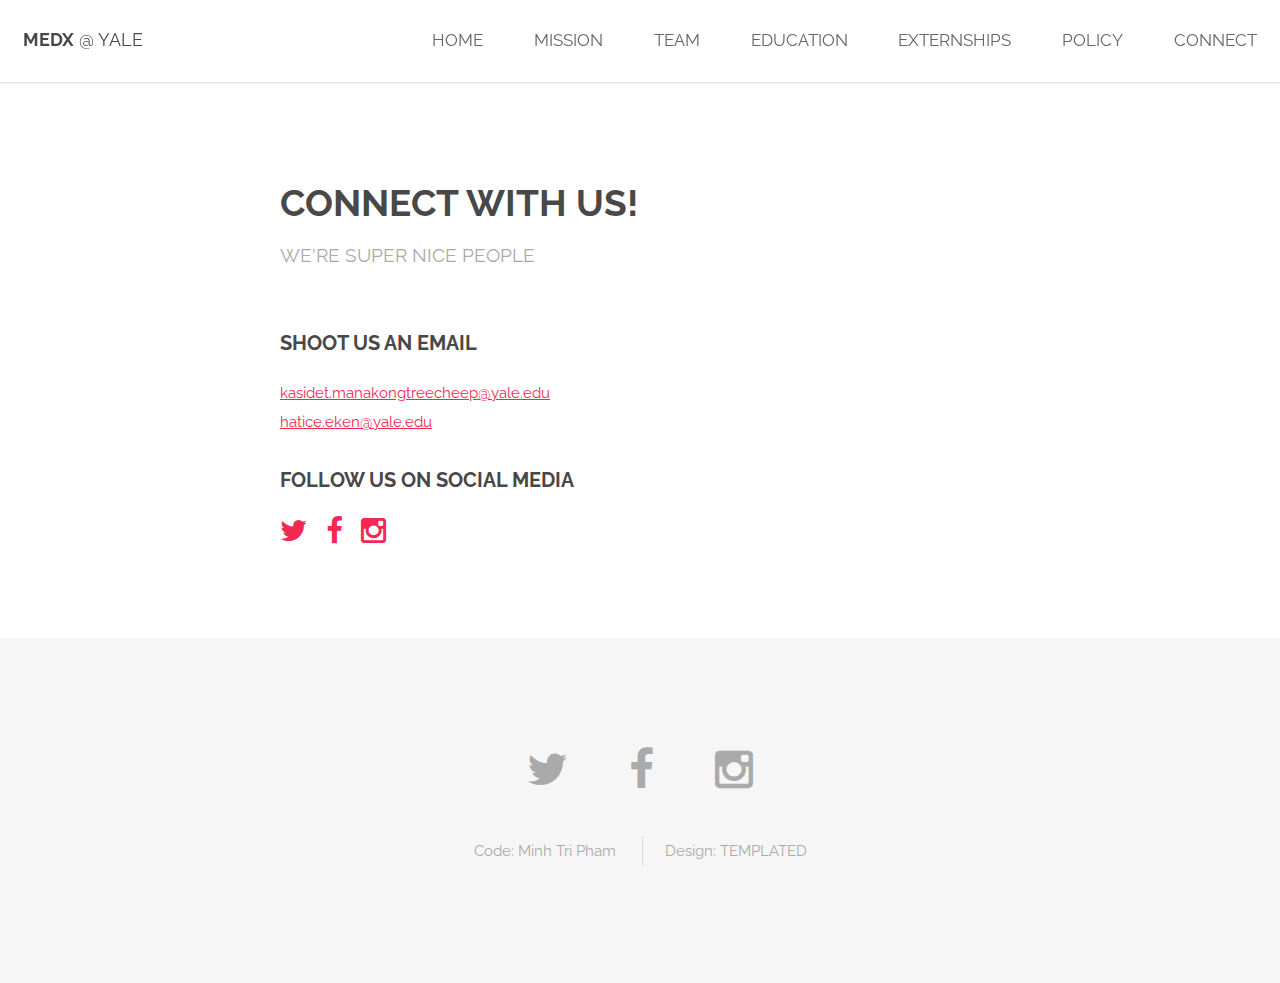
==== connect.html @ 520b96de "mvp" ====
<!doctype html>
<html>
<head>
  <meta charset="utf-8">

  <!-- Always force latest IE rendering engine or request Chrome Frame -->
  <meta content="IE=edge,chrome=1" http-equiv="X-UA-Compatible">

  <!-- Use title if it's in the page YAML frontmatter -->
  <title>Connect | MedX @ Yale</title>

  <script src="javascripts/jquery.min.js"></script>
  <script src="javascripts/skel.min.js"></script>
  <script src="javascripts/skel-layers.min.js"></script>
  <script src="javascripts/init.js"></script>
  <noscript>
  <link rel="stylesheet" href="css/skel.css" />
  <link rel="stylesheet" href="css/style.css" />
  <link rel="stylesheet" href="css/style-xlarge.css" />
  </noscript>
</head>
<body>
  <header id="header">
    <h1><strong><a href="index.html">MedX</a></strong> @ Yale</h1>
    <nav id="nav">
      <ul>
        <li><a href="/">Home</a></li>
        <li><a href="/mission.html">Mission</a></li>
        <li><a href="/team.html">Team</a></li>
        <li><a href="/education.html">Education</a></li>
        <li><a href="/externships.html">Externships</a></li>
        <li><a href="/policy.html">Policy</a></li>
        <li><a href="/connect.html">Connect</a></li>
      </ul>
    </nav>
  </header>

    <div class="wrapper style1">
	<div class="container 75%">
		<header class="major">
			<h2>Connect with us!</h2>
			<p>
				we're super nice people
			</p>
		</header>


		<h3>Shoot us an email</h3>
		<a href="mailto:kasidet.manakongtreecheep@yale.edu">kasidet.manakongtreecheep@yale.edu</a>
		<br>
		<a href="mailto:hatice.eken@yale.edu">hatice.eken@yale.edu</a>
		<br>
		<br>

		<h3>Follow us on social media</h3>
		<ul class="icons">
			<li><a href="#" class="icon fa-twitter"><span class="label">Twitter</span></a></li>
			<li><a href="#" class="icon fa-facebook"><span class="label">Facebook</span></a></li>
			<li><a href="#" class="icon fa-instagram"><span class="label">Instagram</span></a></li>
		</ul>

	</div>
</div>
  

  <footer id="footer">
    <div class="container">
      <ul class="icons">
        <li><a href="#" class="icon fa-twitter"></a></li>
        <li><a href="#" class="icon fa-facebook"></a></li>
        <li><a href="#" class="icon fa-instagram"></a></li>
      </ul>
      <ul class="copyright">
        <li>Code: <a href="mailto:minhtri@pham.cz">Minh Tri Pham</a></li>
        <li>Design: <a href="http://templated.co">TEMPLATED</a></li>
      </ul>
    </div>
  </footer>
</body>
</html>
---- css/skel.css ----
/* skel-baseline v2.0.3 | (c) n33 | getskel.com | MIT licensed */

/* Resets (http://meyerweb.com/eric/tools/css/reset/ | v2.0 | 20110126 | License: none (public domain)) */


	html,body,div,span,applet,object,iframe,h1,h2,h3,h4,h5,h6,p,blockquote,pre,a,abbr,acronym,address,big,cite,code,del,dfn,em,img,ins,kbd,q,s,samp,small,strike,strong,sub,sup,tt,var,b,u,i,center,dl,dt,dd,ol,ul,li,fieldset,form,label,legend,table,caption,tbody,tfoot,thead,tr,th,td,article,aside,canvas,details,embed,figure,figcaption,footer,header,hgroup,menu,nav,output,ruby,section,summary,time,mark,audio,video{margin:0;padding:0;border:0;font-size:100%;font:inherit;vertical-align:baseline;}article,aside,details,figcaption,figure,footer,header,hgroup,menu,nav,section{display:block;}body{line-height:1;}ol,ul{list-style:none;}blockquote,q{quotes:none;}blockquote:before,blockquote:after,q:before,q:after{content:'';content:none;}table{border-collapse:collapse;border-spacing:0;}body{-webkit-text-size-adjust:none}

/* Box Model */

	*, *:before, *:after {
		-moz-box-sizing: border-box;
		-webkit-box-sizing: border-box;
		box-sizing: border-box;
	}

/* Container */

	.container {
		margin-left: auto;
		margin-right: auto;

		/* width: (containers) */
		width: 1200px;
	}

	/* Modifiers */

		/* 125% */
			.container.\31 25\25 {
				width: 100%;

				/* max-width: (containers * 1.25) */
				max-width: 1500px;

				/* min-width: (containers) */
				min-width: 1200px;
			}

		/* 75% */
			.container.\37 5\25 {

				/* width: (containers * 0.75) */
				width: 900px;

			}

		/* 50% */
			.container.\35 0\25 {

				/* width: (containers * 0.50) */
				width: 600px;

			}

		/* 25% */
			.container.\32 5\25 {

				/* width: (containers * 0.25) */
				width: 300px;

			}

/* Grid */

	.row {
		border-bottom: solid 1px transparent;
	}

	.row > * {
		float: left;
	}

	.row:after, .row:before {
		content: '';
		display: block;
		clear: both;
		height: 0;
	}

	.row.uniform > * > :first-child {
		margin-top: 0;
	}

	.row.uniform > * > :last-child {
		margin-bottom: 0;
	}

	/* Gutters */

		/* Normal */

			.row > * {
				/* padding: (gutters.horizontal) 0 0 (gutters.vertical) */
				padding: 0 0 0 2em;
			}

			.row {
				/* margin: -(gutters.horizontal) 0 -1px -(gutters.vertical) */
				margin: 0 0 -1px -2em;
			}

			.row.uniform > * {
				/* padding: (gutters.vertical) 0 0 (gutters.vertical) */
				padding: 2em 0 0 2em;
			}

			.row.uniform {
				/* margin: -(gutters.vertical) 0 -1px -(gutters.vertical) */
				margin: -2em 0 -1px -2em;
			}

		/* 200% */

			.row.\32 00\25 > * {
				/* padding: (gutters.horizontal) 0 0 (gutters.vertical) */
				padding: 0 0 0 4em;
			}

			.row.\32 00\25 {
				/* margin: -(gutters.horizontal) 0 -1px -(gutters.vertical) */
				margin: 0 0 -1px -4em;
			}

			.row.uniform.\32 00\25 > * {
				/* padding: (gutters.vertical) 0 0 (gutters.vertical) */
				padding: 4em 0 0 4em;
			}

			.row.uniform.\32 00\25 {
				/* margin: -(gutters.vertical) 0 -1px -(gutters.vertical) */
				margin: -4em 0 -1px -4em;
			}

		/* 150% */

			.row.\31 50\25 > * {
				/* padding: (gutters.horizontal) 0 0 (gutters.vertical) */
				padding: 0 0 0 1.5em;
			}

			.row.\31 50\25 {
				/* margin: -(gutters.horizontal) 0 -1px -(gutters.vertical) */
				margin: 0 0 -1px -1.5em;
			}

			.row.uniform.\31 50\25 > * {
				/* padding: (gutters.vertical) 0 0 (gutters.vertical) */
				padding: 1.5em 0 0 1.5em;
			}

			.row.uniform.\31 50\25 {
				/* margin: -(gutters.vertical) 0 -1px -(gutters.vertical) */
				margin: -1.5em 0 -1px -1.5em;
			}

		/* 50% */

			.row.\35 0\25 > * {
				/* padding: (gutters.horizontal) 0 0 (gutters.vertical) */
				padding: 0 0 0 1em;
			}

			.row.\35 0\25 {
				/* margin: -(gutters.horizontal) 0 -1px -(gutters.vertical) */
				margin: 0 0 -1px -1em;
			}

			.row.uniform.\35 0\25 > * {
				/* padding: (gutters.vertical) 0 0 (gutters.vertical) */
				padding: 1em 0 0 1em;
			}

			.row.uniform.\35 0\25 {
				/* margin: -(gutters.vertical) 0 -1px -(gutters.vertical) */
				margin: -1em 0 -1px -1em;
			}

		/* 25% */

			.row.\32 5\25 > * {
				/* padding: (gutters.horizontal) 0 0 (gutters.vertical) */
				padding: 0 0 0 0.5em;
			}

			.row.\32 5\25 {
				/* margin: -(gutters.horizontal) 0 -1px -(gutters.vertical) */
				margin: 0 0 -1px -0.5em;
			}

			.row.uniform.\32 5\25 > * {
				/* padding: (gutters.vertical) 0 0 (gutters.vertical) */
				padding: 0.5em 0 0 0.5em;
			}

			.row.uniform.\32 5\25 {
				/* margin: -(gutters.vertical) 0 -1px -(gutters.vertical) */
				margin: -0.5em 0 -1px -0.5em;
			}

		/* 0% */

			.row.\30 \25 > * {
				padding: 0;
			}

			.row.\30 \25 {
				margin: 0 0 -1px 0;
			}

	/* Cells */

		.\31 2u, .\31 2u\24 { width: 100%; clear: none; margin-left: 0; }
		.\31 1u, .\31 1u\24 { width: 91.6666666667%; clear: none; margin-left: 0; }
		.\31 0u, .\31 0u\24 { width: 83.3333333333%; clear: none; margin-left: 0; }
		.\39 u, .\39 u\24 { width: 75%; clear: none; margin-left: 0; }
		.\38 u, .\38 u\24 { width: 66.6666666667%; clear: none; margin-left: 0; }
		.\37 u, .\37 u\24 { width: 58.3333333333%; clear: none; margin-left: 0; }
		.\36 u, .\36 u\24 { width: 50%; clear: none; margin-left: 0; }
		.\35 u, .\35 u\24 { width: 41.6666666667%; clear: none; margin-left: 0; }
		.\34 u, .\34 u\24 { width: 33.3333333333%; clear: none; margin-left: 0; }
		.\33 u, .\33 u\24 { width: 25%; clear: none; margin-left: 0; }
		.\32 u, .\32 u\24 { width: 16.6666666667%; clear: none; margin-left: 0; }
		.\31 u, .\31 u\24 { width: 8.3333333333%; clear: none; margin-left: 0; }

		.\31 2u\24 + *,
		.\31 1u\24 + *,
		.\31 0u\24 + *,
		.\39 u\24 + *,
		.\38 u\24 + *,
		.\37 u\24 + *,
		.\36 u\24 + *,
		.\35 u\24 + *,
		.\34 u\24 + *,
		.\33 u\24 + *,
		.\32 u\24 + *,
		.\31 u\24 + * {
			clear: left;
		}

		.\-11u { margin-left: 91.6666666667% }
		.\-10u { margin-left: 83.3333333333% }
		.\-9u { margin-left: 75% }
		.\-8u { margin-left: 66.6666666667% }
		.\-7u { margin-left: 58.3333333333% }
		.\-6u { margin-left: 50% }
		.\-5u { margin-left: 41.6666666667% }
		.\-4u { margin-left: 33.3333333333% }
		.\-3u { margin-left: 25% }
		.\-2u { margin-left: 16.6666666667% }
		.\-1u { margin-left: 8.3333333333% }
---- css/style.css ----
@charset "UTF-8";
@import url(font-awesome.min.css);
@import "http://fonts.googleapis.com/css?family=Raleway:400,700";

/*
	Spatial by TEMPLATED
	templated.co @templatedco
	Released for free under the Creative Commons Attribution 3.0 license (templated.co/license)
*/

/* Basic */

	body {
		background: #fff;
	}

		body.is-loading *, body.is-loading *:before, body.is-loading *:after {
			-moz-animation: none !important;
			-webkit-animation: none !important;
			-o-animation: none !important;
			-ms-animation: none !important;
			animation: none !important;
			-moz-transition: none !important;
			-webkit-transition: none !important;
			-o-transition: none !important;
			-ms-transition: none !important;
			transition: none !important;
		}

	body, input, select, textarea {
		color: #666;
		font-family: "Raleway", Arial, Helvetica, sans-serif;
		font-size: 13pt;
		font-weight: 400;
		line-height: 2em;
	}

	a {
		color: #f32853;
		text-decoration: underline;
	}

		a:hover {
			text-decoration: none;
		}

	strong, b {
		color: #484848;
		font-weight: 700;
	}

	em, i {
		font-style: italic;
	}

	p {
		margin: 0 0 2em 0;
	}

	h1, h2, h3, h4, h5, h6 {
		color: #484848;
		font-weight: 700;
		line-height: 1em;
		margin: 0 0 1em 0;
		text-transform: uppercase;
	}

		h1 a, h2 a, h3 a, h4 a, h5 a, h6 a {
			color: inherit;
			text-decoration: none;
		}

	h2 {
		font-size: 1.75em;
		line-height: 1.5em;
	}

	h3 {
		font-size: 1.35em;
		line-height: 1.5em;
	}

	h4 {
		font-size: 1.1em;
		line-height: 1.5em;
	}

	h5 {
		font-size: 0.9em;
		line-height: 1.5em;
	}

	h6 {
		font-size: 0.7em;
		line-height: 1.5em;
	}

	sub {
		font-size: 0.8em;
		position: relative;
		top: 0.5em;
	}

	sup {
		font-size: 0.8em;
		position: relative;
		top: -0.5em;
	}

	hr {
		border: 0;
		border-bottom: solid 1px rgba(144, 144, 144, 0.25);
		margin: 2em 0;
	}

		hr.major {
			margin: 3em 0;
		}

	blockquote {
		border-left: solid 4px rgba(144, 144, 144, 0.25);
		font-style: italic;
		margin: 0 0 2em 0;
		padding: 0.5em 0 0.5em 2em;
	}

	code {
		background: rgba(144, 144, 144, 0.075);
		border-radius: 4px;
		border: solid 1px rgba(144, 144, 144, 0.25);
		font-family: "Courier New", monospace;
		font-size: 0.9em;
		margin: 0 0.25em;
		padding: 0.25em 0.65em;
	}

	pre {
		-webkit-overflow-scrolling: touch;
		font-family: "Courier New", monospace;
		font-size: 0.9em;
		margin: 0 0 2em 0;
	}

		pre code {
			display: block;
			line-height: 1.75em;
			padding: 1em 1.5em;
			overflow-x: auto;
		}

	.align-left {
		text-align: left;
	}

	.align-center {
		text-align: center;
	}

	.align-right {
		text-align: right;
	}

/* Section/Article */

	section.special, article.special, header.special {
		text-align: center;
	}

	header p {
		color: #aaa;
		position: relative;
		margin: 0 0 1.5em 0;
		text-transform: uppercase;
	}

	header h2 + p {
		font-size: 1.25em;
		margin-top: -1em;
		line-height: 1.5em;
	}

	header h3 + p {
		font-size: 1.1em;
		margin-top: -0.8em;
		line-height: 1.5em;
	}

	header h4 + p,
	header h5 + p,
	header h6 + p {
		font-size: 0.9em;
		margin-top: -0.6em;
		line-height: 1.5em;
	}

	header.major {
		margin: 0 0 6em 0;
	}

		header.major h2 {
			font-size: 3em;
		}

		header.major h2, header.major h3, header.major h4, header.major h5, header.major h6 {
			display: inline-block;
			margin: 0 0 0.8em;
		}

		header.major p {
			font-size: 1.7em;
			margin-bottom: 0;
		}

/* Form */

	form {
		margin: 0 0 2em 0;
	}

	label {
		color: #484848;
		display: block;
		font-size: 0.9em;
		font-weight: 700;
		margin: 0 0 1em 0;
	}

	input[type="text"],
	input[type="password"],
	input[type="email"],
	select,
	textarea {
		-moz-appearance: none;
		-webkit-appearance: none;
		-o-appearance: none;
		-ms-appearance: none;
		appearance: none;
		background: rgba(144, 144, 144, 0.075);
		border-radius: 4px;
		border: none;
		border: solid 1px rgba(144, 144, 144, 0.25);
		color: inherit;
		display: block;
		outline: 0;
		padding: 0 1em;
		text-decoration: none;
		width: 100%;
	}

		input[type="text"]:invalid,
		input[type="password"]:invalid,
		input[type="email"]:invalid,
		select:invalid,
		textarea:invalid {
			box-shadow: none;
		}

		input[type="text"]:focus,
		input[type="password"]:focus,
		input[type="email"]:focus,
		select:focus,
		textarea:focus {
			border-color: #f32853;
			box-shadow: 0 0 0 1px #f32853;
		}

	.select-wrapper {
		text-decoration: none;
		display: block;
		position: relative;
	}

		.select-wrapper:before {
			content: "";
			-moz-osx-font-smoothing: grayscale;
			-webkit-font-smoothing: antialiased;
			font-family: FontAwesome;
			font-style: normal;
			font-weight: normal;
			text-transform: none !important;
		}

		.select-wrapper:before {
			color: rgba(144, 144, 144, 0.25);
			display: block;
			height: 2.75em;
			line-height: 2.75em;
			pointer-events: none;
			position: absolute;
			right: 0;
			text-align: center;
			top: 0;
			width: 2.75em;
		}

		.select-wrapper select::-ms-expand {
			display: none;
		}

	input[type="text"],
	input[type="password"],
	input[type="email"],
	select {
		height: 2.75em;
	}

	textarea {
		padding: 0.75em 1em;
	}

	input[type="checkbox"],
	input[type="radio"] {
		-moz-appearance: none;
		-webkit-appearance: none;
		-o-appearance: none;
		-ms-appearance: none;
		appearance: none;
		display: block;
		float: left;
		margin-right: -2em;
		opacity: 0;
		width: 1em;
		z-index: -1;
	}

		input[type="checkbox"] + label,
		input[type="radio"] + label {
			text-decoration: none;
			color: #666;
			cursor: pointer;
			display: inline-block;
			font-size: 1em;
			font-weight: 400;
			padding-left: 2.4em;
			padding-right: 0.75em;
			position: relative;
		}

			input[type="checkbox"] + label:before,
			input[type="radio"] + label:before {
				-moz-osx-font-smoothing: grayscale;
				-webkit-font-smoothing: antialiased;
				font-family: FontAwesome;
				font-style: normal;
				font-weight: normal;
				text-transform: none !important;
			}

			input[type="checkbox"] + label:before,
			input[type="radio"] + label:before {
				background: rgba(144, 144, 144, 0.075);
				border-radius: 4px;
				border: solid 1px rgba(144, 144, 144, 0.25);
				content: '';
				display: inline-block;
				height: 1.65em;
				left: 0;
				line-height: 1.58125em;
				position: absolute;
				text-align: center;
				top: 0;
				width: 1.65em;
			}

		input[type="checkbox"]:checked + label:before,
		input[type="radio"]:checked + label:before {
			background: #323037;
			border-color: #323037;
			color: #ffffff;
			content: '\f00c';
		}

		input[type="checkbox"]:focus + label:before,
		input[type="radio"]:focus + label:before {
			border-color: #f32853;
			box-shadow: 0 0 0 1px #f32853;
		}

	input[type="checkbox"] + label:before {
		border-radius: 4px;
	}

	input[type="radio"] + label:before {
		border-radius: 100%;
	}

	::-webkit-input-placeholder {
		color: #aaa !important;
		opacity: 1.0;
	}

	:-moz-placeholder {
		color: #aaa !important;
		opacity: 1.0;
	}

	::-moz-placeholder {
		color: #aaa !important;
		opacity: 1.0;
	}

	:-ms-input-placeholder {
		color: #aaa !important;
		opacity: 1.0;
	}

	.formerize-placeholder {
		color: #aaa !important;
		opacity: 1.0;
	}

/* Box */

	.box {
		border-radius: 4px;
		border: solid 1px rgba(144, 144, 144, 0.25);
		margin-bottom: 2em;
		padding: 1.5em;
	}

		.box > :last-child,
		.box > :last-child > :last-child,
		.box > :last-child > :last-child > :last-child {
			margin-bottom: 0;
		}

		.box.alt {
			border: 0;
			border-radius: 0;
			padding: 0;
		}

/* Feature */

	.feature-grid {
		position: relative;
	}

		.feature-grid:after {
			clear: both;
			content: '';
			display: block;
		}

		.feature-grid .feature {
			display: inline-block;
			float: left;
			margin-bottom: 3em;
			width: 50%;
		}

			.feature-grid .feature .content {
				width: 60%;
			}

			.feature-grid .feature .image {
				width: 30%;
			}

				.feature-grid .feature .image img {
					display: inline;
					max-width: 100%;
				}

			.feature-grid .feature:nth-child(odd) .content, .feature-grid .feature:nth-child(odd) .image {
				float: right;
				margin-right: 5%;
				text-align: right;
			}

			.feature-grid .feature:nth-child(even) .content, .feature-grid .feature:nth-child(even) .image {
				float: left;
				margin-left: 5%;
				text-align: left;
			}

/* Icon */

	.icon {
		text-decoration: none;
		border-bottom: none;
		position: relative;
	}

		.icon:before {
			-moz-osx-font-smoothing: grayscale;
			-webkit-font-smoothing: antialiased;
			font-family: FontAwesome;
			font-style: normal;
			font-weight: normal;
			text-transform: none !important;
		}

		.icon > .label {
			display: none;
		}

/* Image */

	.image {
		border-radius: 4px;
		border: 0;
		display: inline-block;
		position: relative;
	}

		.image img {
			border-radius: 4px;
			display: block;
		}

		.image.left {
			float: left;
			padding: 0 1.5em 1em 0;
			top: 0.25em;
		}

		.image.right {
			float: right;
			padding: 0 0 1em 1.5em;
			top: 0.25em;
		}

		.image.left, .image.right {
			max-width: 40%;
		}

			.image.left img, .image.right img {
				width: 100%;
			}

		.image.fit {
			display: block;
			margin: 0 0 2em 0;
			width: 100%;
		}

			.image.fit img {
				width: 100%;
			}

		.image.rounded {
			border-radius: 100%;
		}

			.image.rounded img {
				border: solid 0.5em rgba(144, 144, 144, 0.25);
				border-radius: 100%;
			}

		.image.captioned {
			border-radius: 0;
			margin-bottom: 4em;
		}

			.image.captioned img {
				border-radius: 0;
			}

			.image.captioned h3 {
				background-color: #fff;
				box-shadow: 0px 0.0375em 0.125em 0px rgba(0, 0, 0, 0.15);
				display: block;
				padding: 2em 1em;
			}

/* List */

	ol {
		list-style: decimal;
		margin: 0 0 2em 0;
		padding-left: 1.25em;
	}

		ol li {
			padding-left: 0.25em;
		}

	ul {
		list-style: disc;
		margin: 0 0 2em 0;
		padding-left: 1em;
	}

		ul li {
			padding-left: 0.5em;
		}

		ul.alt {
			list-style: none;
			padding-left: 0;
		}

			ul.alt li {
				border-top: solid 1px rgba(144, 144, 144, 0.25);
				padding: 0.5em 0;
			}

				ul.alt li:first-child {
					border-top: 0;
					padding-top: 0;
				}

		ul.icons {
			cursor: default;
			list-style: none;
			padding-left: 0;
		}

			ul.icons li {
				display: inline-block;
				padding: 0 1em 0 0;
			}

				ul.icons li:last-child {
					padding-right: 0;
				}

				ul.icons li .icon:before {
					font-size: 2em;
				}

		ul.actions {
			cursor: default;
			list-style: none;
			padding-left: 0;
		}

			ul.actions li {
				display: inline-block;
				padding: 0 1em 0 0;
				vertical-align: middle;
			}

				ul.actions li:last-child {
					padding-right: 0;
				}

			ul.actions.small li {
				padding: 0 0.5em 0 0;
			}

			ul.actions.vertical li {
				display: block;
				padding: 1em 0 0 0;
			}

				ul.actions.vertical li:first-child {
					padding-top: 0;
				}

				ul.actions.vertical li > * {
					margin-bottom: 0;
				}

			ul.actions.vertical.small li {
				padding: 0.5em 0 0 0;
			}

				ul.actions.vertical.small li:first-child {
					padding-top: 0;
				}

			ul.actions.fit {
				display: table;
				margin-left: -1em;
				padding: 0;
				table-layout: fixed;
				width: calc(100% + 1em);
			}

				ul.actions.fit li {
					display: table-cell;
					padding: 0 0 0 1em;
				}

					ul.actions.fit li > * {
						margin-bottom: 0;
					}

				ul.actions.fit.small {
					margin-left: -0.5em;
					width: calc(100% + 0.5em);
				}

					ul.actions.fit.small li {
						padding: 0 0 0 0.5em;
					}

	dl {
		margin: 0 0 2em 0;
	}

/* Table */

	.table-wrapper {
		-webkit-overflow-scrolling: touch;
		overflow-x: auto;
	}

	table {
		margin: 0 0 2em 0;
		width: 100%;
	}

		table tbody tr {
			border: solid 1px rgba(144, 144, 144, 0.25);
			border-left: 0;
			border-right: 0;
		}

			table tbody tr:nth-child(2n + 1) {
				background-color: rgba(144, 144, 144, 0.075);
			}

		table td {
			padding: 0.75em 0.75em;
		}

		table th {
			color: #484848;
			font-size: 0.9em;
			font-weight: 700;
			padding: 0 0.75em 0.75em 0.75em;
			text-align: left;
		}

		table thead {
			border-bottom: solid 2px rgba(144, 144, 144, 0.25);
		}

		table tfoot {
			border-top: solid 2px rgba(144, 144, 144, 0.25);
		}

		table.alt {
			border-collapse: separate;
		}

			table.alt tbody tr td {
				border: solid 1px rgba(144, 144, 144, 0.25);
				border-left-width: 0;
				border-top-width: 0;
			}

				table.alt tbody tr td:first-child {
					border-left-width: 1px;
				}

			table.alt tbody tr:first-child td {
				border-top-width: 1px;
			}

			table.alt thead {
				border-bottom: 0;
			}

			table.alt tfoot {
				border-top: 0;
			}

/* Button */

	input[type="submit"],
	input[type="reset"],
	input[type="button"],
	.button {
		-moz-appearance: none;
		-webkit-appearance: none;
		-o-appearance: none;
		-ms-appearance: none;
		appearance: none;
		-moz-transition: background-color 0.2s ease-in-out, color 0.2s ease-in-out;
		-webkit-transition: background-color 0.2s ease-in-out, color 0.2s ease-in-out;
		-o-transition: background-color 0.2s ease-in-out, color 0.2s ease-in-out;
		-ms-transition: background-color 0.2s ease-in-out, color 0.2s ease-in-out;
		transition: background-color 0.2s ease-in-out, color 0.2s ease-in-out;
		background-color: #323037;
		border-radius: 4px;
		border: 0;
		color: #ffffff !important;
		cursor: pointer;
		display: inline-block;
		font-weight: 700;
		height: 3.15em;
		line-height: 3.25em;
		padding: 0 2.2em;
		text-align: center;
		text-decoration: none;
		text-transform: uppercase;
		white-space: nowrap;
	}

		input[type="submit"]:hover,
		input[type="reset"]:hover,
		input[type="button"]:hover,
		.button:hover {
			background-color: #3e3c45;
		}

		input[type="submit"]:active,
		input[type="reset"]:active,
		input[type="button"]:active,
		.button:active {
			background-color: #262429;
		}

		input[type="submit"].icon,
		input[type="reset"].icon,
		input[type="button"].icon,
		.button.icon {
			padding-left: 1.35em;
		}

			input[type="submit"].icon:before,
			input[type="reset"].icon:before,
			input[type="button"].icon:before,
			.button.icon:before {
				margin-right: 0.5em;
			}

		input[type="submit"].fit,
		input[type="reset"].fit,
		input[type="button"].fit,
		.button.fit {
			display: block;
			margin: 0 0 1em 0;
			width: 100%;
		}

		input[type="submit"].small,
		input[type="reset"].small,
		input[type="button"].small,
		.button.small {
			font-size: 0.8em;
		}

		input[type="submit"].big,
		input[type="reset"].big,
		input[type="button"].big,
		.button.big {
			font-size: 1.35em;
		}

		input[type="submit"].alt,
		input[type="reset"].alt,
		input[type="button"].alt,
		.button.alt {
			background-color: transparent;
			box-shadow: inset 0 0 0 2px rgba(144, 144, 144, 0.25);
			color: #484848 !important;
		}

			input[type="submit"].alt:hover,
			input[type="reset"].alt:hover,
			input[type="button"].alt:hover,
			.button.alt:hover {
				background-color: rgba(144, 144, 144, 0.075);
			}

			input[type="submit"].alt:active,
			input[type="reset"].alt:active,
			input[type="button"].alt:active,
			.button.alt:active {
				background-color: rgba(144, 144, 144, 0.2);
			}

			input[type="submit"].alt.icon:before,
			input[type="reset"].alt.icon:before,
			input[type="button"].alt.icon:before,
			.button.alt.icon:before {
				color: #aaa;
			}

		input[type="submit"].special,
		input[type="reset"].special,
		input[type="button"].special,
		.button.special {
			background-color: #f32853;
			color: #ffffff !important;
		}

			input[type="submit"].special:hover,
			input[type="reset"].special:hover,
			input[type="button"].special:hover,
			.button.special:hover {
				background-color: #f44066;
			}

			input[type="submit"].special:active,
			input[type="reset"].special:active,
			input[type="button"].special:active,
			.button.special:active {
				background-color: #f21040;
			}

		input[type="submit"].disabled, input[type="submit"]:disabled,
		input[type="reset"].disabled,
		input[type="reset"]:disabled,
		input[type="button"].disabled,
		input[type="button"]:disabled,
		.button.disabled,
		.button:disabled {
			background-color: #666 !important;
			box-shadow: inset 0 -0.15em 0 0 rgba(0, 0, 0, 0.15);
			color: #fff !important;
			cursor: default;
			opacity: 0.25;
		}

/* Header */

	#skel-layers-wrapper {
		padding-top: 6em;
	}

	body.landing #skel-layers-wrapper {
		padding-top: 0 !important;
	}

	#header {
		background-color: #fff;
		border-bottom: solid 1px rgba(144, 144, 144, 0.25);
		box-shadow: 0px 0.0375em 0.125em 0px rgba(0, 0, 0, 0.05);
		color: #484848;
		cursor: default;
		font-size: 1.25em;
		height: 4.5em;
		left: 0;
		line-height: 4.4em;
		position: fixed;
		text-transform: uppercase;
		top: 0;
		width: 100%;
		z-index: 10000;
	}

		#header h1 {
			color: #484848;
			font-weight: 400;
			height: inherit;
			left: 1.25em;
			line-height: inherit;
			margin: 0;
			padding: 0;
			position: absolute;
			top: 0;
		}

		#header nav {
			height: inherit;
			line-height: inherit;
			position: absolute;
			right: 1.25em;
			top: 0;
			vertical-align: middle;
		}

			#header nav > ul {
				list-style: none;
				margin: 0;
				padding-left: 0;
			}

				#header nav > ul > li {
					border-radius: 4px;
					display: inline-block;
					margin-left: 2.5em;
					padding-left: 0;
				}

					#header nav > ul > li a {
						-moz-transition: color 0.2s ease-in-out;
						-webkit-transition: color 0.2s ease-in-out;
						-o-transition: color 0.2s ease-in-out;
						-ms-transition: color 0.2s ease-in-out;
						transition: color 0.2s ease-in-out;
						color: #666;
						display: inline-block;
						text-decoration: none;
						font-size: 0.9em;
					}

						#header nav > ul > li a:hover {
							color: #484848;
						}

					#header nav > ul > li:first-child {
						margin-left: 0;
					}

					#header nav > ul > li .button {
						border-color: rgba(144, 144, 144, 0.25);
						box-shadow: none;
						height: 3em;
						line-height: 2.9em;
						margin-bottom: 0;
						padding: 0 1.5em;
						position: relative;
						top: -0.075em;
						vertical-align: middle;
					}

		#header .container {
			position: relative;
		}

			#header .container h1 {
				left: 0;
			}

			#header .container nav {
				right: 0;
			}

		#header.alt {
			background-color: transparent;
			border: 0;
			box-shadow: none;
			height: 3.25em;
			line-height: 3.25em;
			position: absolute;
		}

			#header.alt h1 {
				color: #ffffff;
				left: 2.5em;
				top: 2em;
			}

				#header.alt h1 a {
					color: #ffffff;
				}

			#header.alt nav {
				right: 2em;
				top: 2em;
			}

				#header.alt nav a {
					color: #ddd;
				}

					#header.alt nav a:active, #header.alt nav a:hover {
						color: #ffffff;
					}

			#header.alt .button {
				border-color: rgba(255, 255, 255, 0.5);
				color: #ffffff !important;
			}

/* Banner */

	#banner {
		padding: 16em 0 13em 0;
		background-attachment: fixed;
		background-image: url("images/overlay.png"), url("../images/banner.jpg");
		background-position: center top;
		background-size: cover;
		line-height: 1.75;
		text-align: center;
	}

		#banner :last-child {
			margin-bottom: 0;
		}

		#banner h2 {
			color: #ffffff;
			display: inline-block;
			font-size: 3.5em;
			line-height: 1.35;
			margin-bottom: 0.5em;
		}

		#banner p {
			color: #aaa;
			font-size: 1.5em;
			margin-bottom: 1.75em;
			text-transform: uppercase;
		}

	body.is-touch #banner {
		background-attachment: scroll;
	}

/* Main */

	#main {
		padding-top: 4em;
	}

/* Wrapper */

	.wrapper {
		padding: 6em 0 4em 0;
	}

		.wrapper.style2 {
			background-color: #f6f6f6;
		}

		.wrapper.style3 {
			background-attachment: fixed;
			background-image: url("images/overlay.png"), url("../images/banner.jpg");
			background-position: center center;
			background-size: cover;
		}

			.wrapper.style3 header.major {
				margin-bottom: 3em;
			}

				.wrapper.style3 header.major h2 {
					color: #ffffff;
				}

	body.is-touch .wrapper.style3 {
		background-attachment: scroll;
	}

/* Footer */

	#footer {
		padding: 8em 0 6em 0;
		background: #f6f6f6;
		color: #aaa;
		text-align: center;
	}

		#footer a {
			-moz-transition: color 0.2s ease-in-out;
			-webkit-transition: color 0.2s ease-in-out;
			-o-transition: color 0.2s ease-in-out;
			-ms-transition: color 0.2s ease-in-out;
			transition: color 0.2s ease-in-out;
			color: #aaa;
			text-decoration: none;
		}

			#footer a:active, #footer a:hover {
				color: #666;
			}

		#footer .icons {
			font-size: 1.5em;
		}

			#footer .icons li {
				padding-right: 2.5em;
			}

				#footer .icons li:last-child {
					padding-right: 0;
				}

		#footer .copyright {
			margin: 2em 0;
			padding: 0;
			text-align: center;
		}

			#footer .copyright li {
				border-left: solid 1px rgba(144, 144, 144, 0.25);
				display: inline-block;
				list-style: none;
				margin-left: 1.5em;
				padding-left: 1.5em;
			}

				#footer .copyright li:first-child {
					border-left: 0;
					margin-left: 0;
					padding-left: 0;
				}
---- css/style-xlarge.css ----
/*
	Spatial by TEMPLATED
	templated.co @templatedco
	Released for free under the Creative Commons Attribution 3.0 license (templated.co/license)
*/

/* Basic */


	body, input, select, textarea {
		font-size: 11pt;
	}
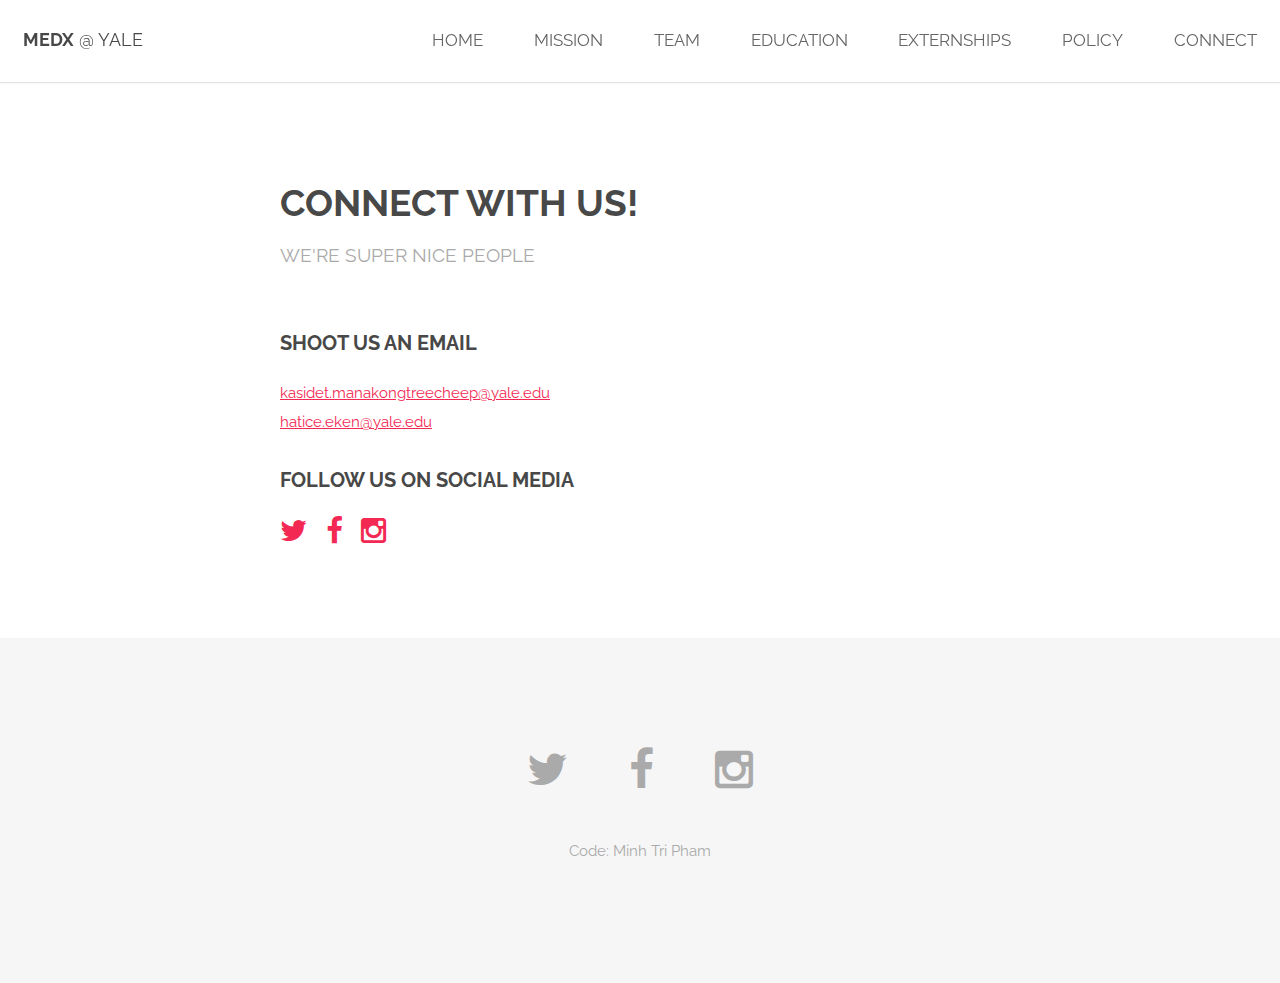
==== commit 155af8a8: "design rm" ====
--- a/connect.html
+++ b/connect.html
@@ -72,8 +72,8 @@
       </ul>
       <ul class="copyright">
         <li>Code: <a href="mailto:minhtri@pham.cz">Minh Tri Pham</a></li>
-        <li>Design: <a href="http://templated.co">TEMPLATED</a></li>
-      </ul>
+<!--         <li>Design: <a href="http://templated.co">TEMPLATED</a></li>
+ -->      </ul>
     </div>
   </footer>
 </body>
